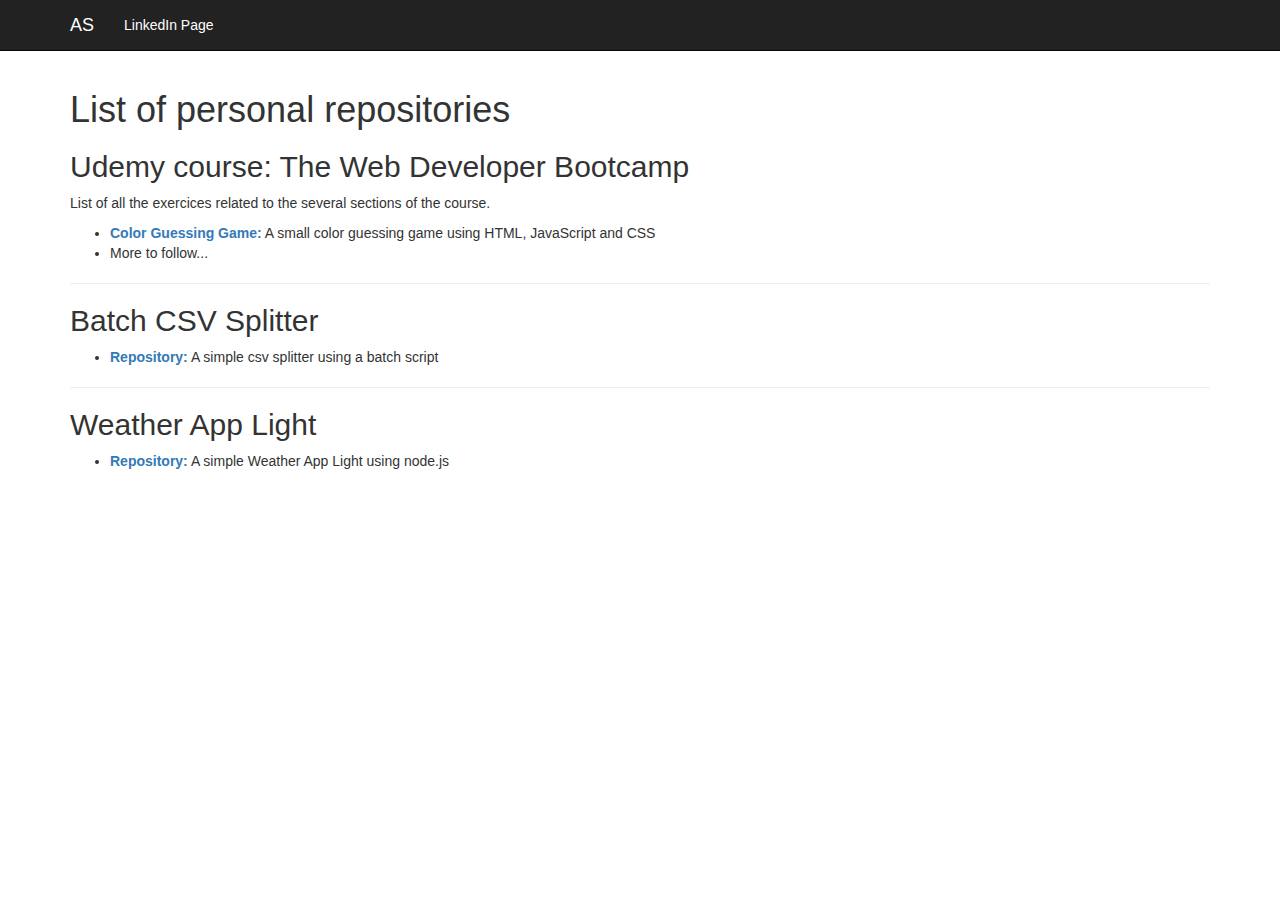
==== index.html @ c2f81a3b "Reorganizing main folder" ====
<!DOCTYPE html>
<html lang="en">

<head>
    <title>André Silva</title>
    <meta charset="UTF-8">
    <meta name="viewport" content="width=device-width, initial-scale=1">
    <link rel="stylesheet" type="text/css" href="css/bootstrap.min.css">
    <link rel="stylesheet" type="text/css" href="css/styles.css">
    <script src="js/jquery-2.2.4.js"></script>
    <script src="js/bootstrap.min.js"></script>
</head>

<body>
    <nav class="navbar navbar-inverse navbar-fixed-top">
        <div class="container">
            <div class="navbar-header">
                <button type="button" class="navbar-toggle collapsed" data-toggle="collapse" data-target="#bs-example-navbar-collapse-1" aria-expanded="false">
                            <span class="sr-only">Toggle navigation</span>
                            <span class="icon-bar"></span>
                            <span class="icon-bar"></span>
                            <span class="icon-bar"></span>
                        </button>
                <a href="https://alousilva.github.io/" class="navbar-brand">AS</a>
            </div>
            <div class="collapse navbar-collapse" id="bs-example-navbar-collapse-1">
                <ul class="nav navbar-nav">
                    <li>
                        <a href="https://www.linkedin.com/in/andrelousilva/">LinkedIn Page</a>
                    </li>
                </ul>
            </div>
        </div>
    </nav>
    <div class="container">
        <h1>List of personal repositories</h1>
        <h2>Udemy course: The Web Developer Bootcamp</h2>
        <p>List of all the exercices related to the several sections of the course.</p>
        <ul>
            <li><strong><a href="https://alousilva.github.io/projects/color-guessing/">Color Guessing Game:</a></strong> A small color guessing game using HTML, JavaScript and CSS</li>
            <li>More to follow...</li>
        </ul>
        <hr>
        <h2>Batch CSV Splitter</h2>
        <ul>
            <li><strong><a href="https://github.com/alousilva/batch-csv-splitter">Repository:</a></strong> A simple csv splitter using a batch script</li>
        </ul>
        <hr>
        <h2>Weather App Light</h2>
        <ul>
            <li><strong><a href="https://github.com/alousilva/weather-app-light">Repository:</a></strong> A simple Weather App Light using node.js</li>
        </ul>
    </div>
</body>

</html>
---- css/styles.css ----
body {
    padding-top: 70px;
}

.navbar-inverse .navbar-nav>li>a {
    color: white;
}

.navbar-inverse .navbar-brand {
    color: white;
}
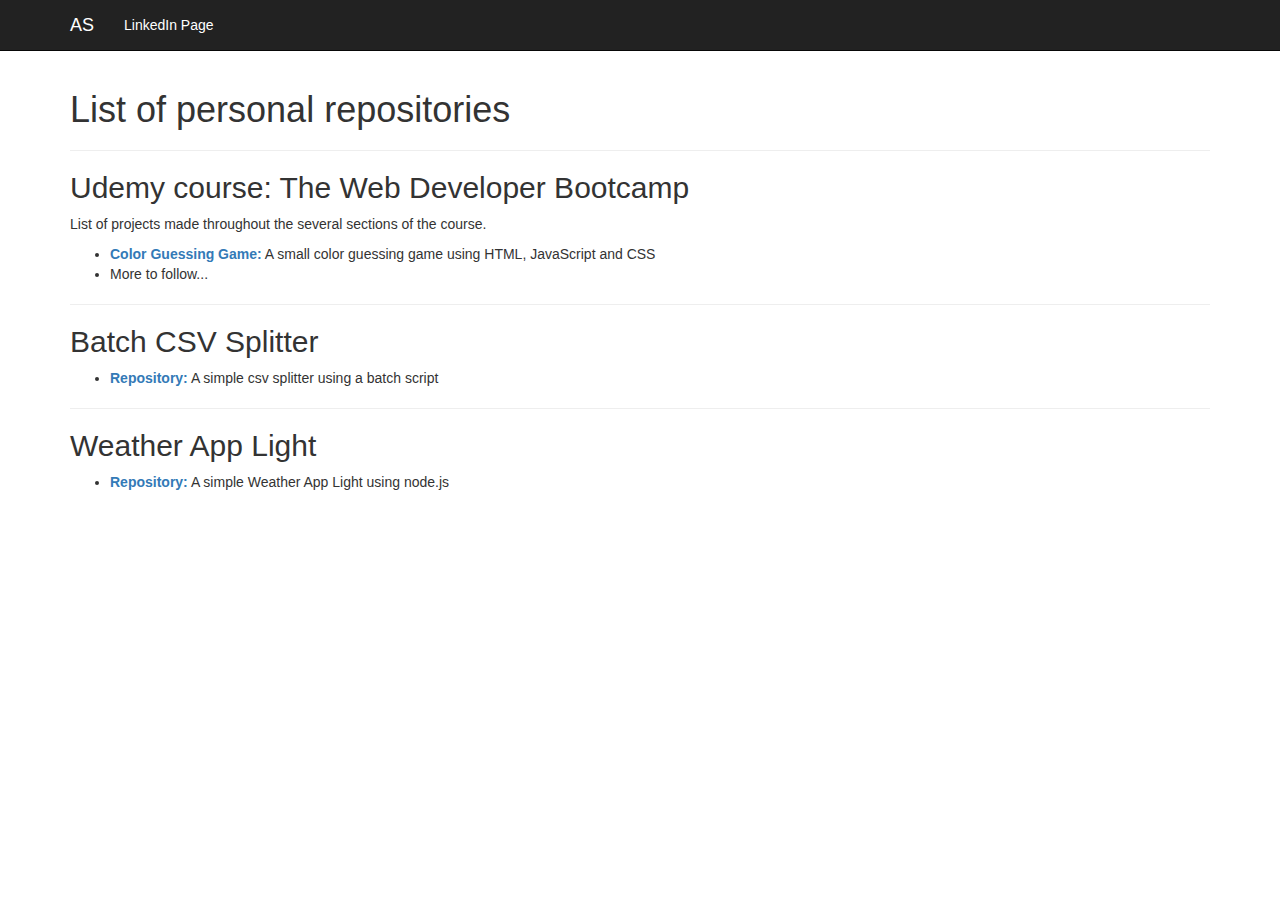
==== commit 91d841b8: "index updates" ====
--- a/index.html
+++ b/index.html
@@ -34,8 +34,9 @@
     </nav>
     <div class="container">
         <h1>List of personal repositories</h1>
+        <hr>
         <h2>Udemy course: The Web Developer Bootcamp</h2>
-        <p>List of all the exercices related to the several sections of the course.</p>
+        <p>List of projects made throughout the several sections of the course.</p>
         <ul>
             <li><strong><a href="https://alousilva.github.io/projects/color-guessing/">Color Guessing Game:</a></strong> A small color guessing game using HTML, JavaScript and CSS</li>
             <li>More to follow...</li>
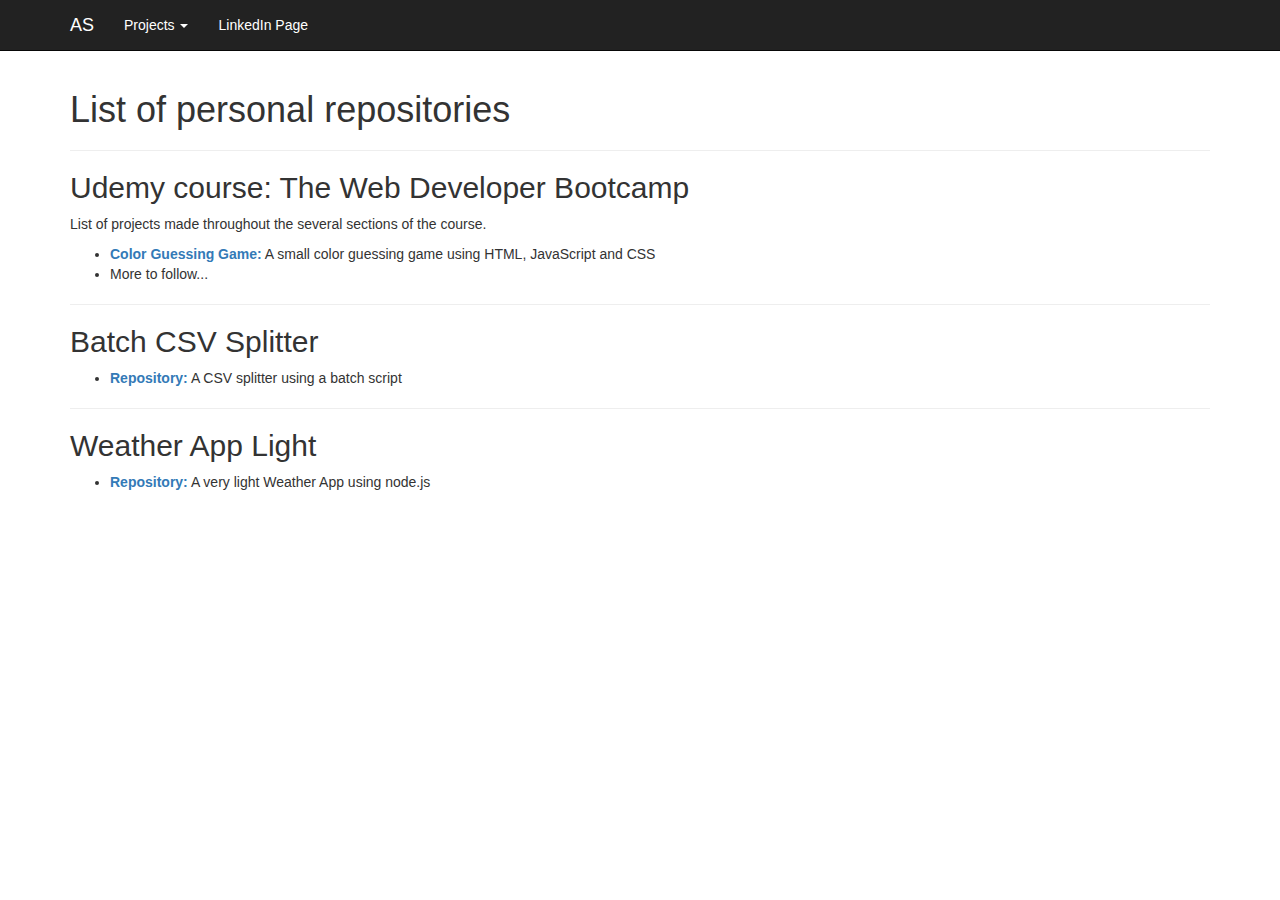
==== commit e33c9fe5: "Update index.html" ====
--- a/index.html
+++ b/index.html
@@ -7,6 +7,7 @@
     <meta name="viewport" content="width=device-width, initial-scale=1">
     <link rel="stylesheet" type="text/css" href="css/bootstrap.min.css">
     <link rel="stylesheet" type="text/css" href="css/styles.css">
+    <link rel="stylesheet" type="text/css" href="https://cdnjs.cloudflare.com/ajax/libs/font-awesome/4.7.0/css/font-awesome.min.css">
     <script src="js/jquery-2.2.4.js"></script>
     <script src="js/bootstrap.min.js"></script>
 </head>
@@ -25,6 +26,14 @@
             </div>
             <div class="collapse navbar-collapse" id="bs-example-navbar-collapse-1">
                 <ul class="nav navbar-nav">
+                    <li class="dropdown">
+                        <a href="#" class="dropdown-toggle" data-toggle="dropdown" role="button" aria-haspopup="true" aria-expanded="false">Projects <span class="caret"></span></a>
+                        <ul class="dropdown-menu">
+                            <li><a href="https://alousilva.github.io/projects/color-guessing/"><i class="fa fa-gamepad" aria-hidden="true"></i> Color Guessing Game</a></li>
+                            <!-- <li role="separator" class="divider"></li>
+                            <li><a href="#">Another link</a></li> -->
+                        </ul>
+                    </li>
                     <li>
                         <a href="https://www.linkedin.com/in/andrelousilva/">LinkedIn Page</a>
                     </li>
@@ -44,12 +53,12 @@
         <hr>
         <h2>Batch CSV Splitter</h2>
         <ul>
-            <li><strong><a href="https://github.com/alousilva/batch-csv-splitter">Repository:</a></strong> A simple csv splitter using a batch script</li>
+            <li><strong><a href="https://github.com/alousilva/batch-csv-splitter">Repository:</a></strong> A CSV splitter using a batch script</li>
         </ul>
         <hr>
         <h2>Weather App Light</h2>
         <ul>
-            <li><strong><a href="https://github.com/alousilva/weather-app-light">Repository:</a></strong> A simple Weather App Light using node.js</li>
+            <li><strong><a href="https://github.com/alousilva/weather-app-light">Repository:</a></strong> A very light Weather App using node.js</li>
         </ul>
     </div>
 </body>
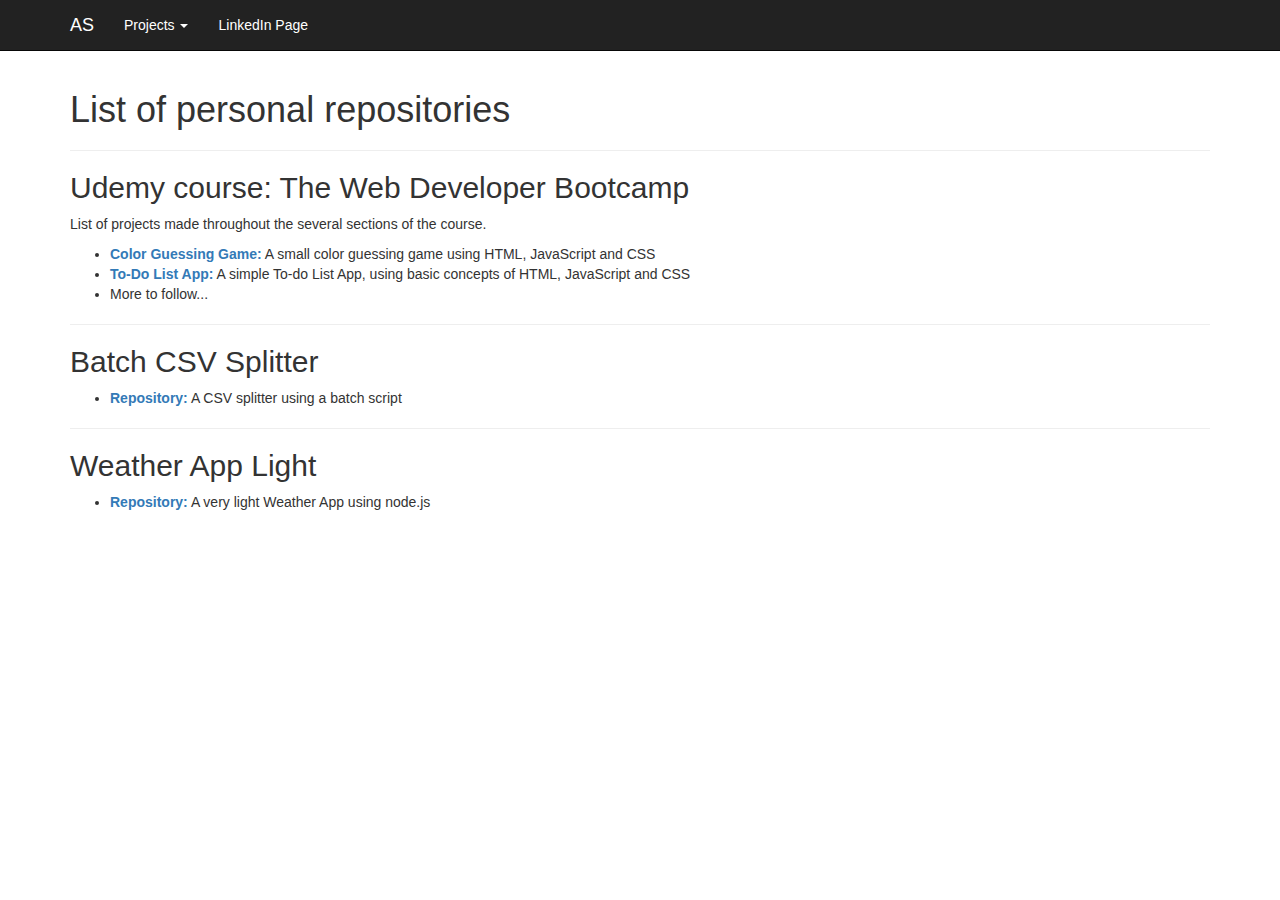
==== commit a84491f1: "Index update" ====
--- a/index.html
+++ b/index.html
@@ -30,6 +30,7 @@
                         <a href="#" class="dropdown-toggle" data-toggle="dropdown" role="button" aria-haspopup="true" aria-expanded="false">Projects <span class="caret"></span></a>
                         <ul class="dropdown-menu">
                             <li><a href="https://alousilva.github.io/projects/color-guessing/"><i class="fa fa-gamepad" aria-hidden="true"></i> Color Guessing Game</a></li>
+                            <li><a href="https://alousilva.github.io/projects/toDo-list/"><i class="fa fa-list-alt" aria-hidden="true"></i> To-Do List App</a></li>
                             <!-- <li role="separator" class="divider"></li>
                             <li><a href="#">Another link</a></li> -->
                         </ul>
@@ -48,6 +49,7 @@
         <p>List of projects made throughout the several sections of the course.</p>
         <ul>
             <li><strong><a href="https://alousilva.github.io/projects/color-guessing/">Color Guessing Game:</a></strong> A small color guessing game using HTML, JavaScript and CSS</li>
+            <li><strong><a href="https://alousilva.github.io/projects/toDo-list/">To-Do List App:</a></strong> A simple To-do List App, using basic concepts of HTML, JavaScript and CSS</li>
             <li>More to follow...</li>
         </ul>
         <hr>
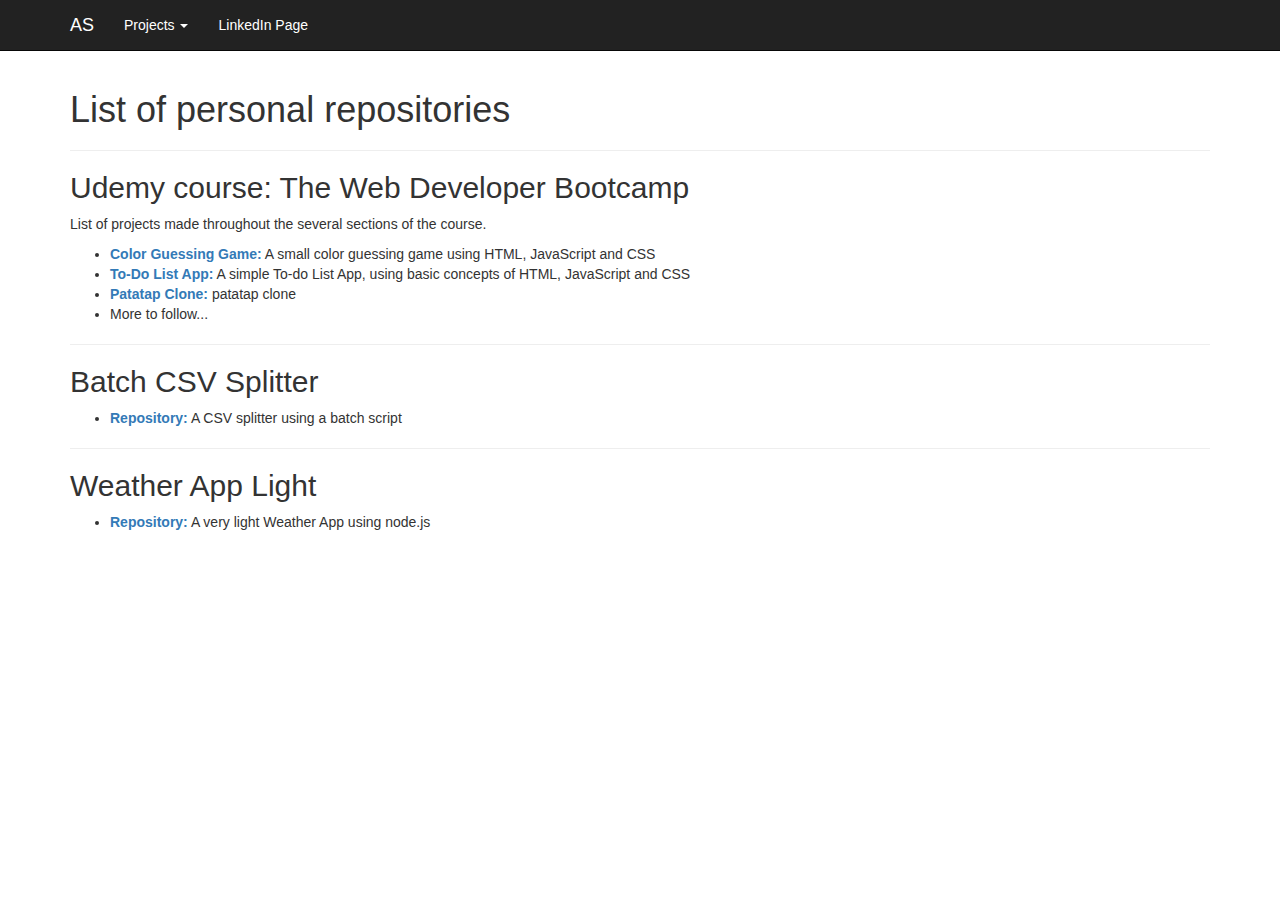
==== commit 865dcee7: "Index update" ====
--- a/index.html
+++ b/index.html
@@ -30,7 +30,7 @@
                         <a href="#" class="dropdown-toggle" data-toggle="dropdown" role="button" aria-haspopup="true" aria-expanded="false">Projects <span class="caret"></span></a>
                         <ul class="dropdown-menu">
                             <li><a href="https://alousilva.github.io/projects/color-guessing/"><i class="fa fa-gamepad" aria-hidden="true"></i> Color Guessing Game</a></li>
-                            <li><a href="https://alousilva.github.io/projects/toDo-list/"><i class="fa fa-list-alt" aria-hidden="true"></i> To-Do List App</a></li>
+                            <li><a href="https://alousilva.github.io/projects/to-do-list/"><i class="fa fa-list-alt" aria-hidden="true"></i> To-Do List App</a></li>
                             <!-- <li role="separator" class="divider"></li>
                             <li><a href="#">Another link</a></li> -->
                         </ul>
@@ -49,7 +49,8 @@
         <p>List of projects made throughout the several sections of the course.</p>
         <ul>
             <li><strong><a href="https://alousilva.github.io/projects/color-guessing/">Color Guessing Game:</a></strong> A small color guessing game using HTML, JavaScript and CSS</li>
-            <li><strong><a href="https://alousilva.github.io/projects/toDo-list/">To-Do List App:</a></strong> A simple To-do List App, using basic concepts of HTML, JavaScript and CSS</li>
+            <li><strong><a href="https://alousilva.github.io/projects/to-do-list/">To-Do List App:</a></strong> A simple To-do List App, using basic concepts of HTML, JavaScript and CSS</li>
+            <li><strong><a href="https://alousilva.github.io/projects/patatap-clone/">Patatap Clone:</a></strong> patatap clone</li>
             <li>More to follow...</li>
         </ul>
         <hr>
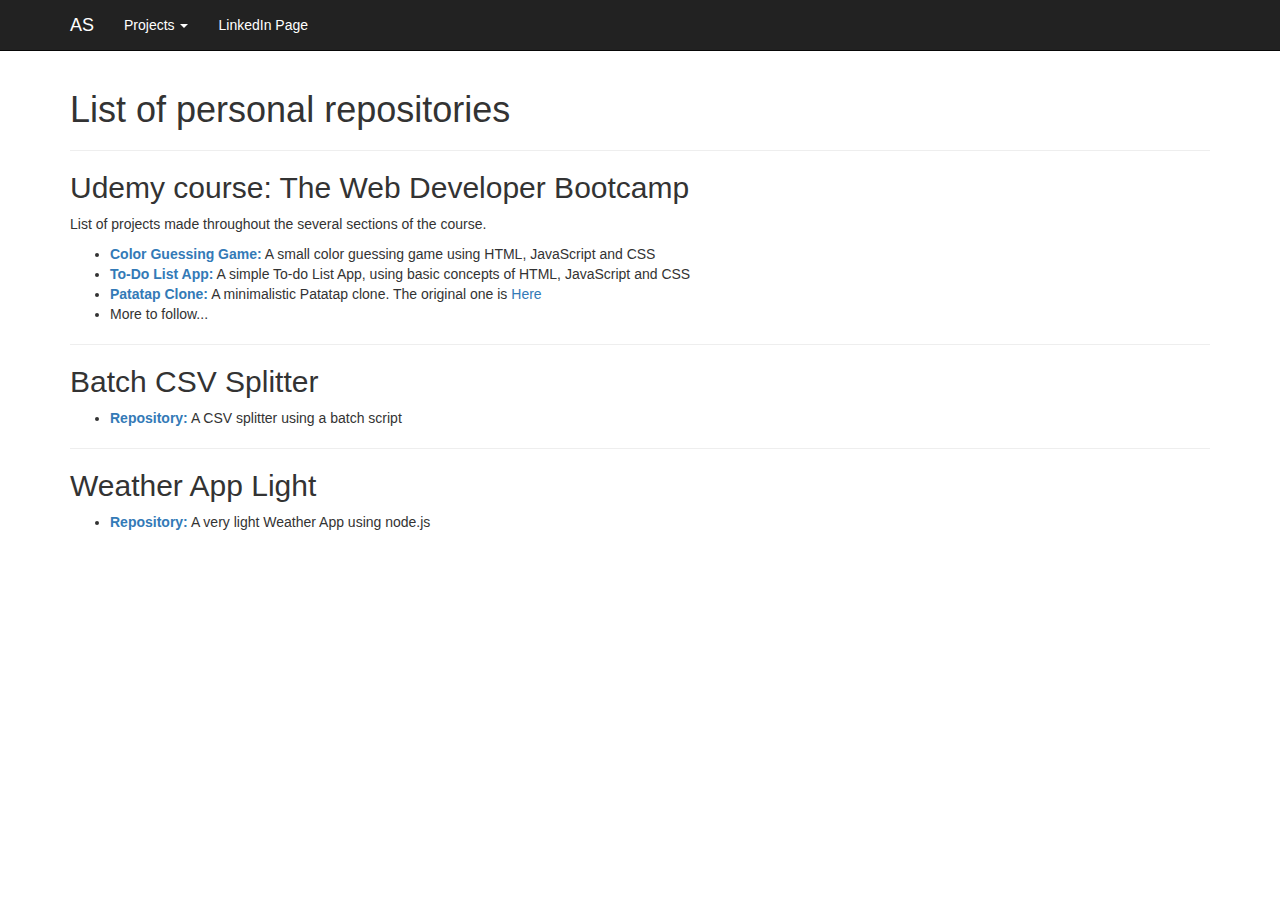
==== commit 308cfe72: "Index update" ====
--- a/index.html
+++ b/index.html
@@ -31,6 +31,7 @@
                         <ul class="dropdown-menu">
                             <li><a href="https://alousilva.github.io/projects/color-guessing/"><i class="fa fa-gamepad" aria-hidden="true"></i> Color Guessing Game</a></li>
                             <li><a href="https://alousilva.github.io/projects/to-do-list/"><i class="fa fa-list-alt" aria-hidden="true"></i> To-Do List App</a></li>
+                            <li><a href="https://alousilva.github.io/projects/patatap-clone/"><i class="fa fa-list-alt" aria-hidden="true"></i> Patapat Clone</a></li>
                             <!-- <li role="separator" class="divider"></li>
                             <li><a href="#">Another link</a></li> -->
                         </ul>
@@ -50,7 +51,7 @@
         <ul>
             <li><strong><a href="https://alousilva.github.io/projects/color-guessing/">Color Guessing Game:</a></strong> A small color guessing game using HTML, JavaScript and CSS</li>
             <li><strong><a href="https://alousilva.github.io/projects/to-do-list/">To-Do List App:</a></strong> A simple To-do List App, using basic concepts of HTML, JavaScript and CSS</li>
-            <li><strong><a href="https://alousilva.github.io/projects/patatap-clone/">Patatap Clone:</a></strong> patatap clone</li>
+            <li><strong><a href="https://alousilva.github.io/projects/patatap-clone/">Patatap Clone:</a></strong> A minimalistic Patatap clone. The original one is <a href="https://patatap.com">Here</a></li>
             <li>More to follow...</li>
         </ul>
         <hr>
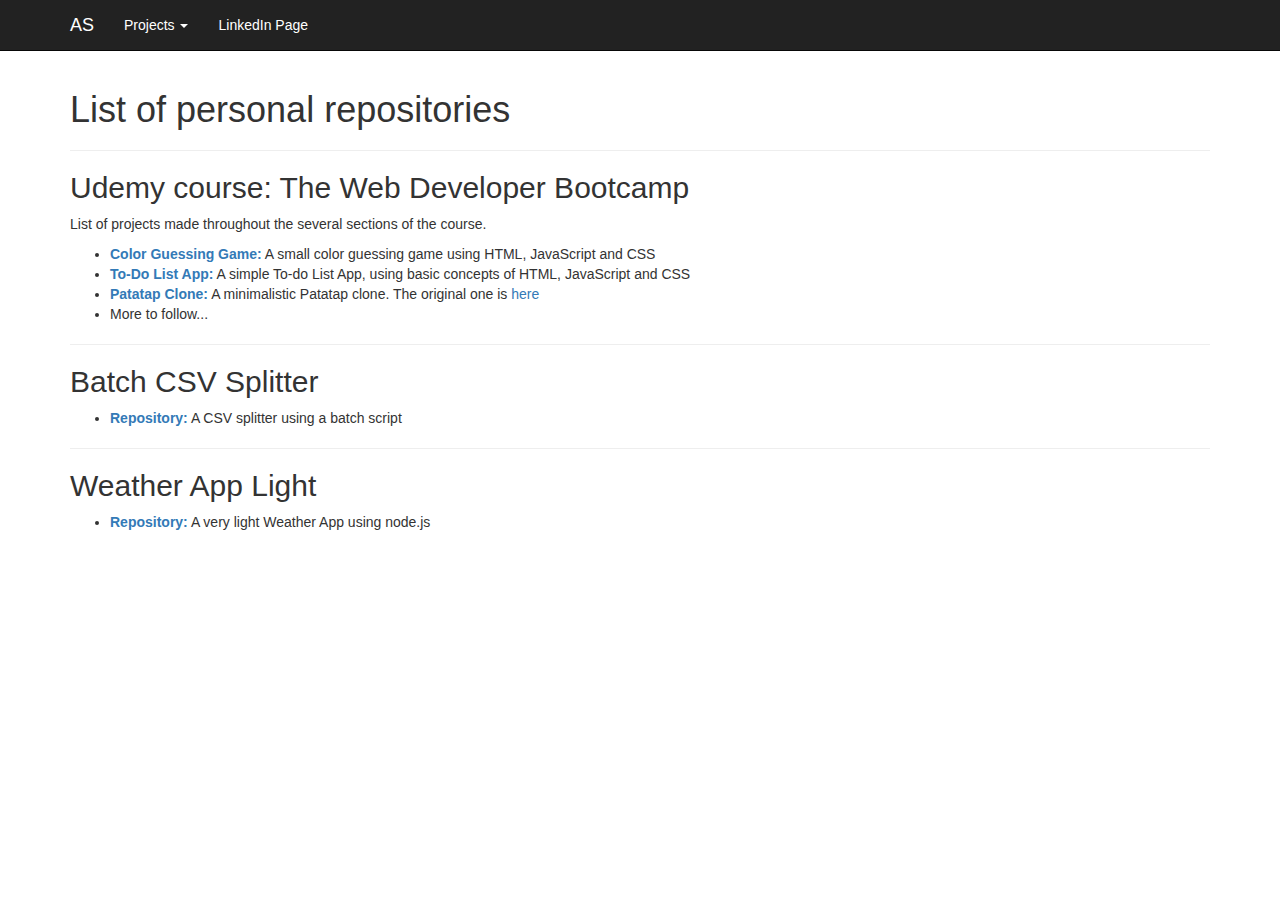
==== commit 4fd891e0: "Index update" ====
--- a/index.html
+++ b/index.html
@@ -31,7 +31,7 @@
                         <ul class="dropdown-menu">
                             <li><a href="https://alousilva.github.io/projects/color-guessing/"><i class="fa fa-gamepad" aria-hidden="true"></i> Color Guessing Game</a></li>
                             <li><a href="https://alousilva.github.io/projects/to-do-list/"><i class="fa fa-list-alt" aria-hidden="true"></i> To-Do List App</a></li>
-                            <li><a href="https://alousilva.github.io/projects/patatap-clone/"><i class="fa fa-list-alt" aria-hidden="true"></i> Patapat Clone</a></li>
+                            <li><a href="https://alousilva.github.io/projects/patatap-clone/"><i class="fa fa-list-alt" aria-hidden="true"></i> Patatap Clone</a></li>
                             <!-- <li role="separator" class="divider"></li>
                             <li><a href="#">Another link</a></li> -->
                         </ul>
@@ -51,7 +51,7 @@
         <ul>
             <li><strong><a href="https://alousilva.github.io/projects/color-guessing/">Color Guessing Game:</a></strong> A small color guessing game using HTML, JavaScript and CSS</li>
             <li><strong><a href="https://alousilva.github.io/projects/to-do-list/">To-Do List App:</a></strong> A simple To-do List App, using basic concepts of HTML, JavaScript and CSS</li>
-            <li><strong><a href="https://alousilva.github.io/projects/patatap-clone/">Patatap Clone:</a></strong> A minimalistic Patatap clone. The original one is <a href="https://patatap.com">Here</a></li>
+            <li><strong><a href="https://alousilva.github.io/projects/patatap-clone/">Patatap Clone:</a></strong> A minimalistic Patatap clone. The original one is <a href="https://patatap.com">here</a></li>
             <li>More to follow...</li>
         </ul>
         <hr>
